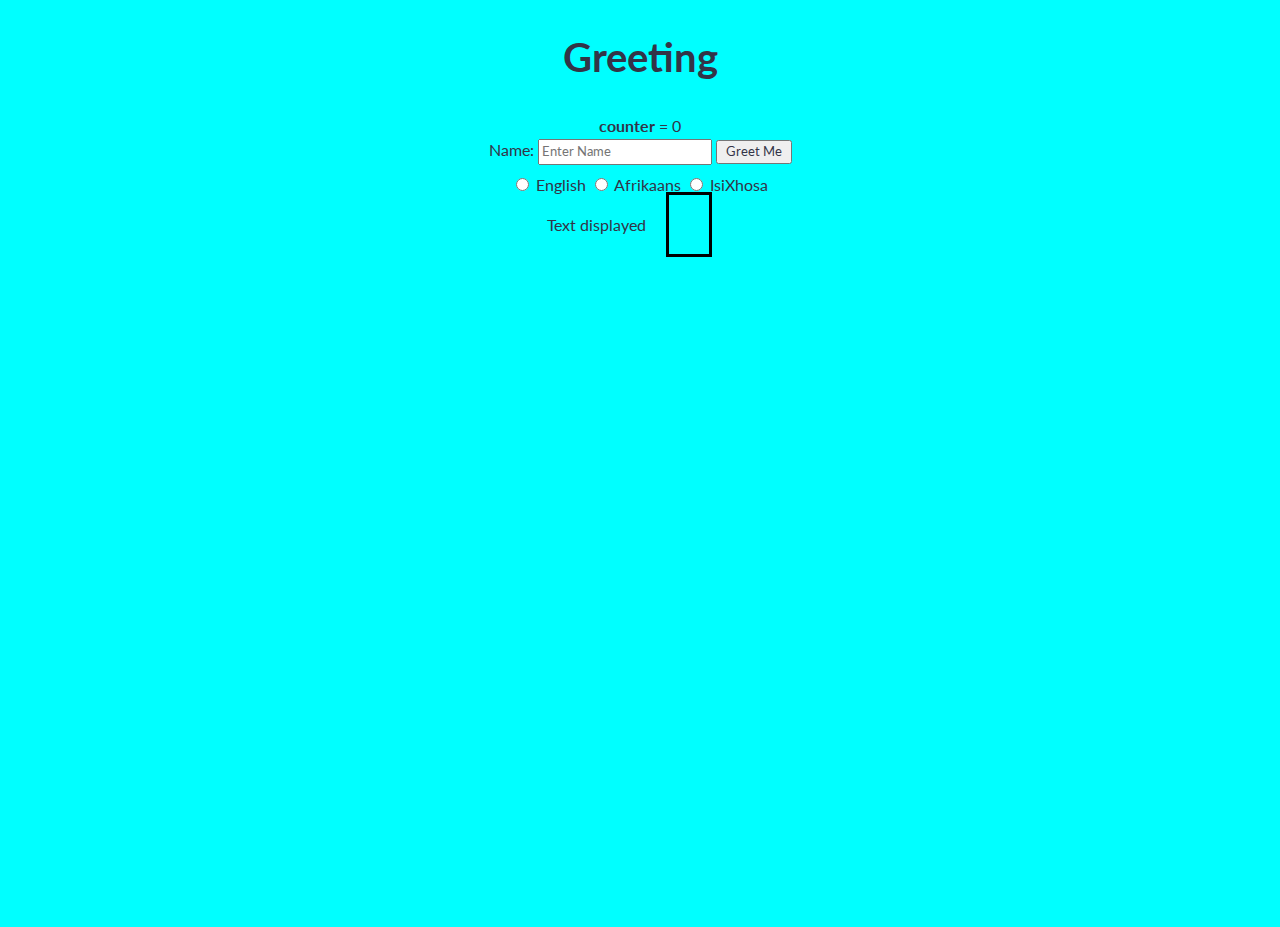
==== index.html @ 77e0f900 "first commit" ====
<!DOCTYPE html>
<html lang="en">

<head>
  <meta charset="UTF-8">
  <meta name="viewport" content="width=device-width, initial-scale=1.0">
  <meta http-equiv="X-UA-Compatible" content="ie=edge">
  <!-- <link rel="stylesheet" type="text/css" href="greet.css"> -->
  <link rel="stylesheet" type="text/css" href="simple-grid.css">
  <title>Document</title>
</head>

<body>
  <div class="container center">
    <h1 class="center">Greeting</h1>
    <strong>counter</strong>
    <span>= <span class="counterOutPut">0</span> </span>
    <div class="row name">
      <div class="center">
        Name: <input name="name" rows="1" cols="15" class="inputName" placeholder="Enter Name"></input>
        <button class="greetBtn">Greet Me</button>
        <div  class="col-12">
        <label class="">
          <input type="radio" name="radioType" class="languageType" value="English">
          <span class="label-body">English</span>
        </label>

        <label class="">
          <input type="radio" name="radioType" class="languageType" value="Afrikaans">
          <span class="label-body">Afrikaans</span>
        </label>
        <label class="">
          <input type="radio" name="radioType" class="languageType" value="IsiXhosa">
          <span class="label-body">IsiXhosa</span>
        </label>
      </div>
    </div>
    </div>

  <div class="row">
    <div class="col-12 center">
        Text displayed<span class="center greet-message"></span>
    </div>
  </div>
  </div>
  <script src="greetFactory.js" charset="utf-8"></script>
  <script src="greet.js" charset="utf-8"></script>
</body>

</html>
---- greet.css ----
/* body{
   
    background-image: url(images.jpeg);
    background-repeat: no-repeat;
    background-size: cover;

} */
h1 {
    width: 150px;
    border: 2px solid black;
    padding: 20px;
    margin: 2px;
    justify-content: center;
    display: flex;
}
.name{
    justify-content: center;
    display: flex;
}
input{
    margin-top: 3em;
    
}
.langs{
    justify-content: center;
    display: flex;
    font-size: 2em;
}
.clickBtn{
    justify-content: center;
    display: flex;
   
}
---- simple-grid.css ----
/**
*** SIMPLE GRID
*** (C) ZACH COLE 2016
**/

@import url(https://fonts.googleapis.com/css?family=Lato:400,300,300italic,400italic,700,700italic);

/* UNIVERSAL */

html,
body {
  height: 100%;
  width: 100%;
  margin: 0;
  padding: 0;
  left: 0;
  top: 0;
  font-size: 100%;
  background-color: aqua;
}

/* ROOT FONT STYLES */

* {
  font-family: 'Lato', Helvetica, sans-serif;
  color: #333447;
  line-height: 1.5;
}

/* TYPOGRAPHY */

h1 {
  font-size: 2.5rem;
}

h2 {
  font-size: 2rem;
}

h3 {
  font-size: 1.375rem;
}

h4 {
  font-size: 1.125rem;
}

h5 {
  font-size: 1rem;
}

h6 {
  font-size: 0.875rem;
}

p {
  font-size: 1.125rem;
  font-weight: 200;
  line-height: 1.8;
}

.font-light {
  font-weight: 300;
}

.font-regular {
  font-weight: 400;
}

.font-heavy {
  font-weight: 700;
}

/* POSITIONING */

.left {
  text-align: left;
}

.right {
  text-align: right;
}

.center {
  text-align: center;
  margin-left: auto;
  margin-right: auto;
}

.justify {
  text-align: justify;
}

/* ==== GRID SYSTEM ==== */

.container {
  width: 90%;
  margin-left: auto;
  margin-right: auto;
}

.row {
  position: relative;
  width: 100%;
}

.row [class^="col"] {
  float: left;
  margin: 0.5rem 2%;
  min-height: 0.125rem;
}

.col-1,
.col-2,
.col-3,
.col-4,
.col-5,
.col-6,
.col-7,
.col-8,
.col-9,
.col-10,
.col-11,
.col-12 {
  width: 96%;
}

.col-1-sm {
  width: 4.33%;
}

.col-2-sm {
  width: 12.66%;
}

.col-3-sm {
  width: 21%;
}

.col-4-sm {
  width: 29.33%;
}

.col-5-sm {
  width: 37.66%;
}

.col-6-sm {
  width: 46%;
}

.col-7-sm {
  width: 54.33%;
}

.col-8-sm {
  width: 62.66%;
}

.col-9-sm {
  width: 71%;
}

.col-10-sm {
  width: 79.33%;
}

.col-11-sm {
  width: 87.66%;
}

.col-12-sm {
  width: 96%;
}

.row::after {
	content: "";
	display: table;
	clear: both;
}

.hidden-sm {
  display: none;
}

@media only screen and (min-width: 33.75em) {  /* 540px */
  .container {
    width: 80%;
  }
}

@media only screen and (min-width: 45em) {  /* 720px */
  .col-1 {
    width: 4.33%;
    padding-bottom: 10%;
  }

  .col-2 {
    width: 12.66%;
  }

  .col-3 {
    width: 21%;
  }

  .col-4 {
    width: 29.33%;
  }

  .col-5 {
    width: 37.66%;
  }

  .col-6 {
    width: 46%;
  }

  .col-7 {
    width: 54.33%;
  }

  .col-8 {
    width: 62.66%;
  }

  .col-9 {
    width: 71%;
  }

  .col-10 {
    width: 79.33%;
  }

  .col-11 {
    width: 87.66%;
  }

  .col-12 {
    width: 96%;
  }

  .hidden-sm {
    display: block;
  }
}

@media only screen and (min-width: 60em) { /* 960px */
  .container {
    width: 75%;
    max-width: 60rem;
  }
}

.radioBtn {
  padding-top: 40px;
}
.greetBtn {
  padding: 0px 8px 0px ;
}

.txtArea {
  padding-top: 40px;

}

.greet-message {
  width: 300px;
  border: solid black;
  padding: 20px;
  margin: 20px;
}
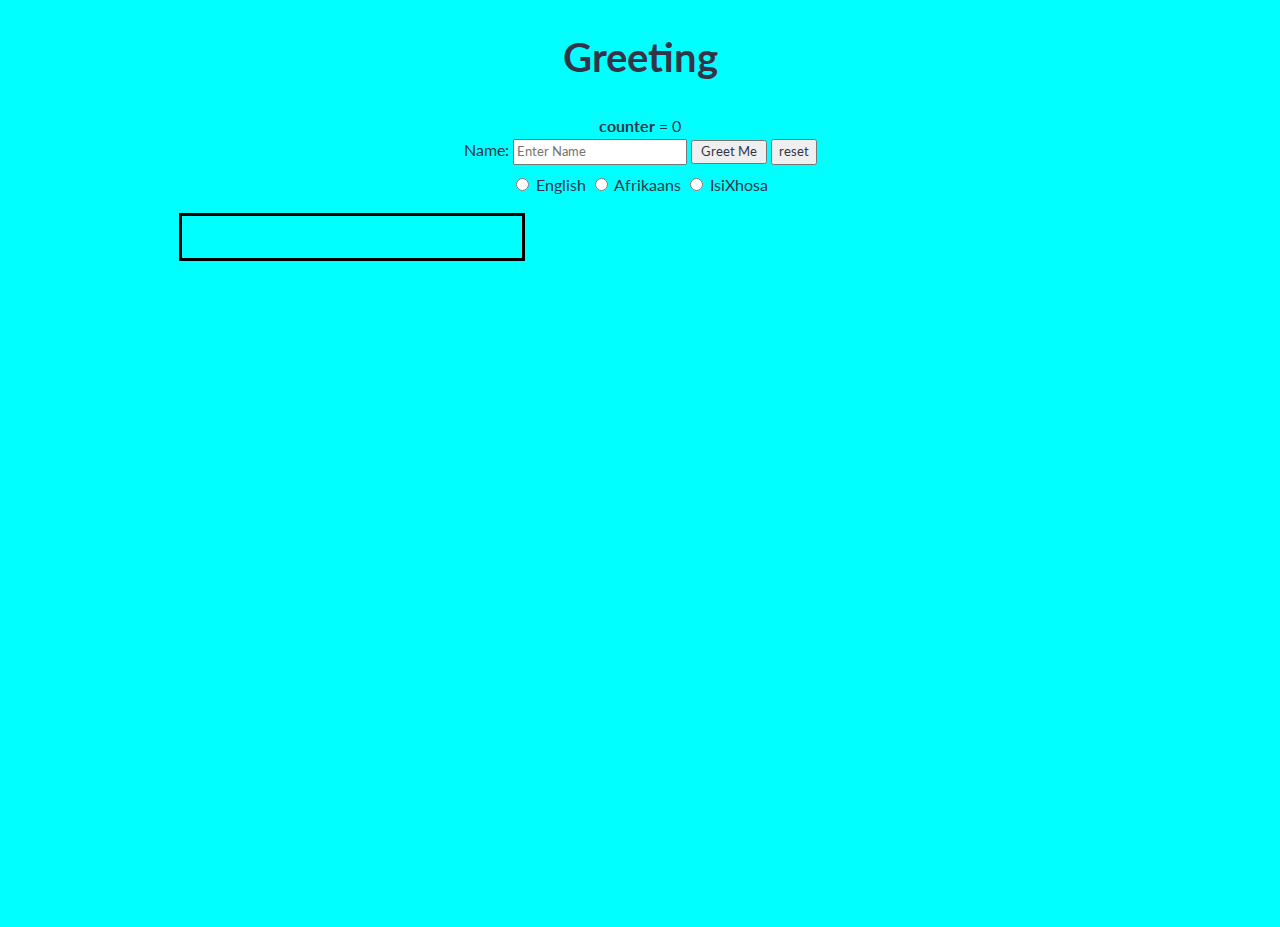
==== commit dcaf357c: "new changes" ====
--- a/index.html
+++ b/index.html
@@ -19,6 +19,7 @@
       <div class="center">
         Name: <input name="name" rows="1" cols="15" class="inputName" placeholder="Enter Name"></input>
         <button class="greetBtn">Greet Me</button>
+        <button class="resetBtn">reset</button>
         <div  class="col-12">
         <label class="">
           <input type="radio" name="radioType" class="languageType" value="English">
@@ -37,11 +38,11 @@
     </div>
     </div>
 
-  <div class="row">
-    <div class="col-12 center">
-        Text displayed<span class="center greet-message"></span>
+  
+    <div class="row">
+      <span class="col-11 greet-message"></span>
     </div>
-  </div>
+  
   </div>
   <script src="greetFactory.js" charset="utf-8"></script>
   <script src="greet.js" charset="utf-8"></script>
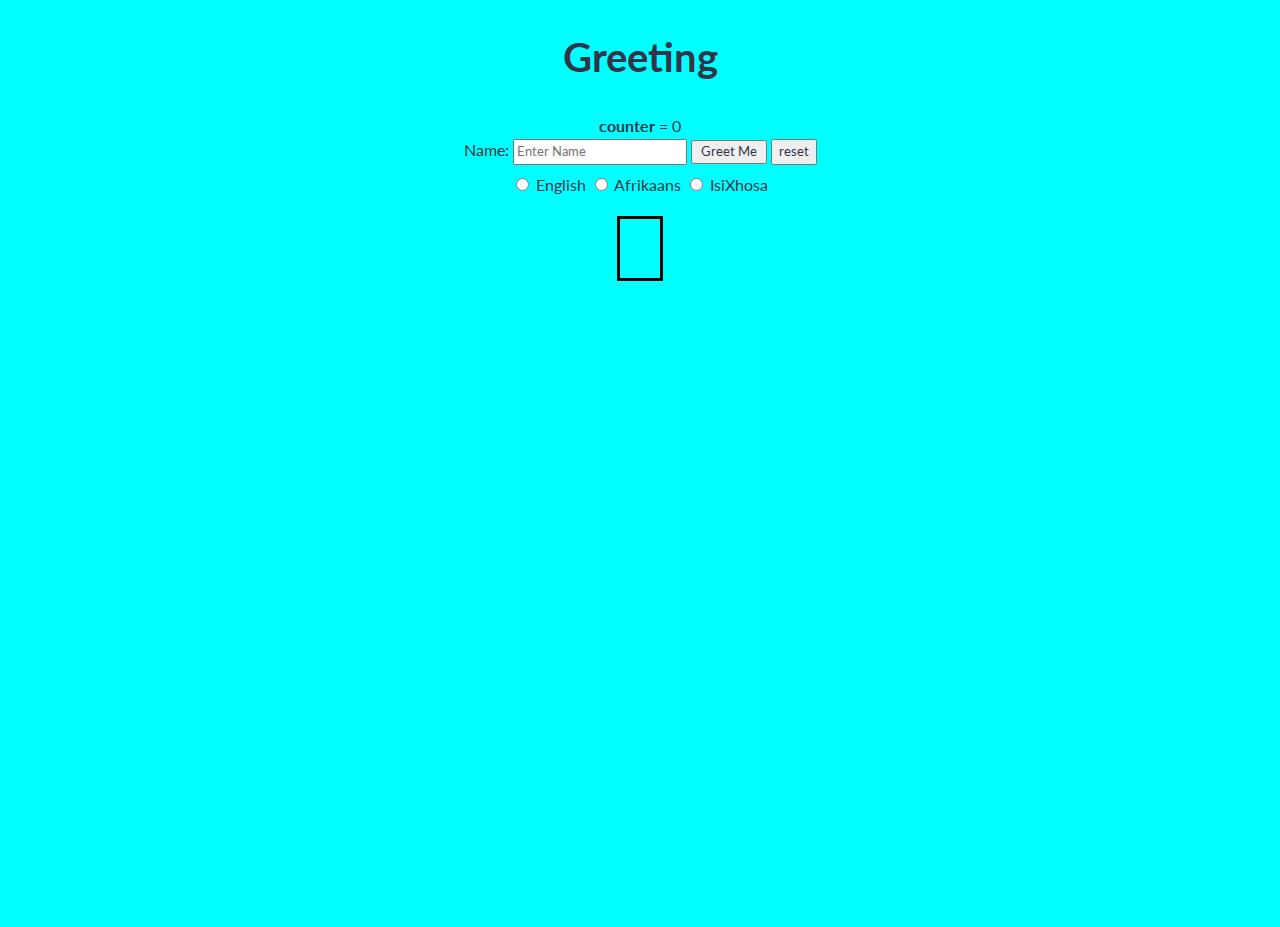
==== commit ee948017: "new changes" ====
--- a/index.html
+++ b/index.html
@@ -38,9 +38,8 @@
     </div>
     </div>
 
-  
-    <div class="row">
-      <span class="col-11 greet-message"></span>
+    <div class="row pad">
+      <span class="text greet-message"></span>
     </div>
   
   </div>
--- a/greet.css
+++ b/greet.css
@@ -31,3 +31,8 @@
     display: flex;
    
 }
+
+.pad {
+    margin-top: 5em;
+
+}
--- a/simple-grid.css
+++ b/simple-grid.css
@@ -268,4 +268,7 @@
   border: solid black;
   padding: 20px;
   margin: 20px;
+}
+.pad {
+  padding-top: 2em;
 }